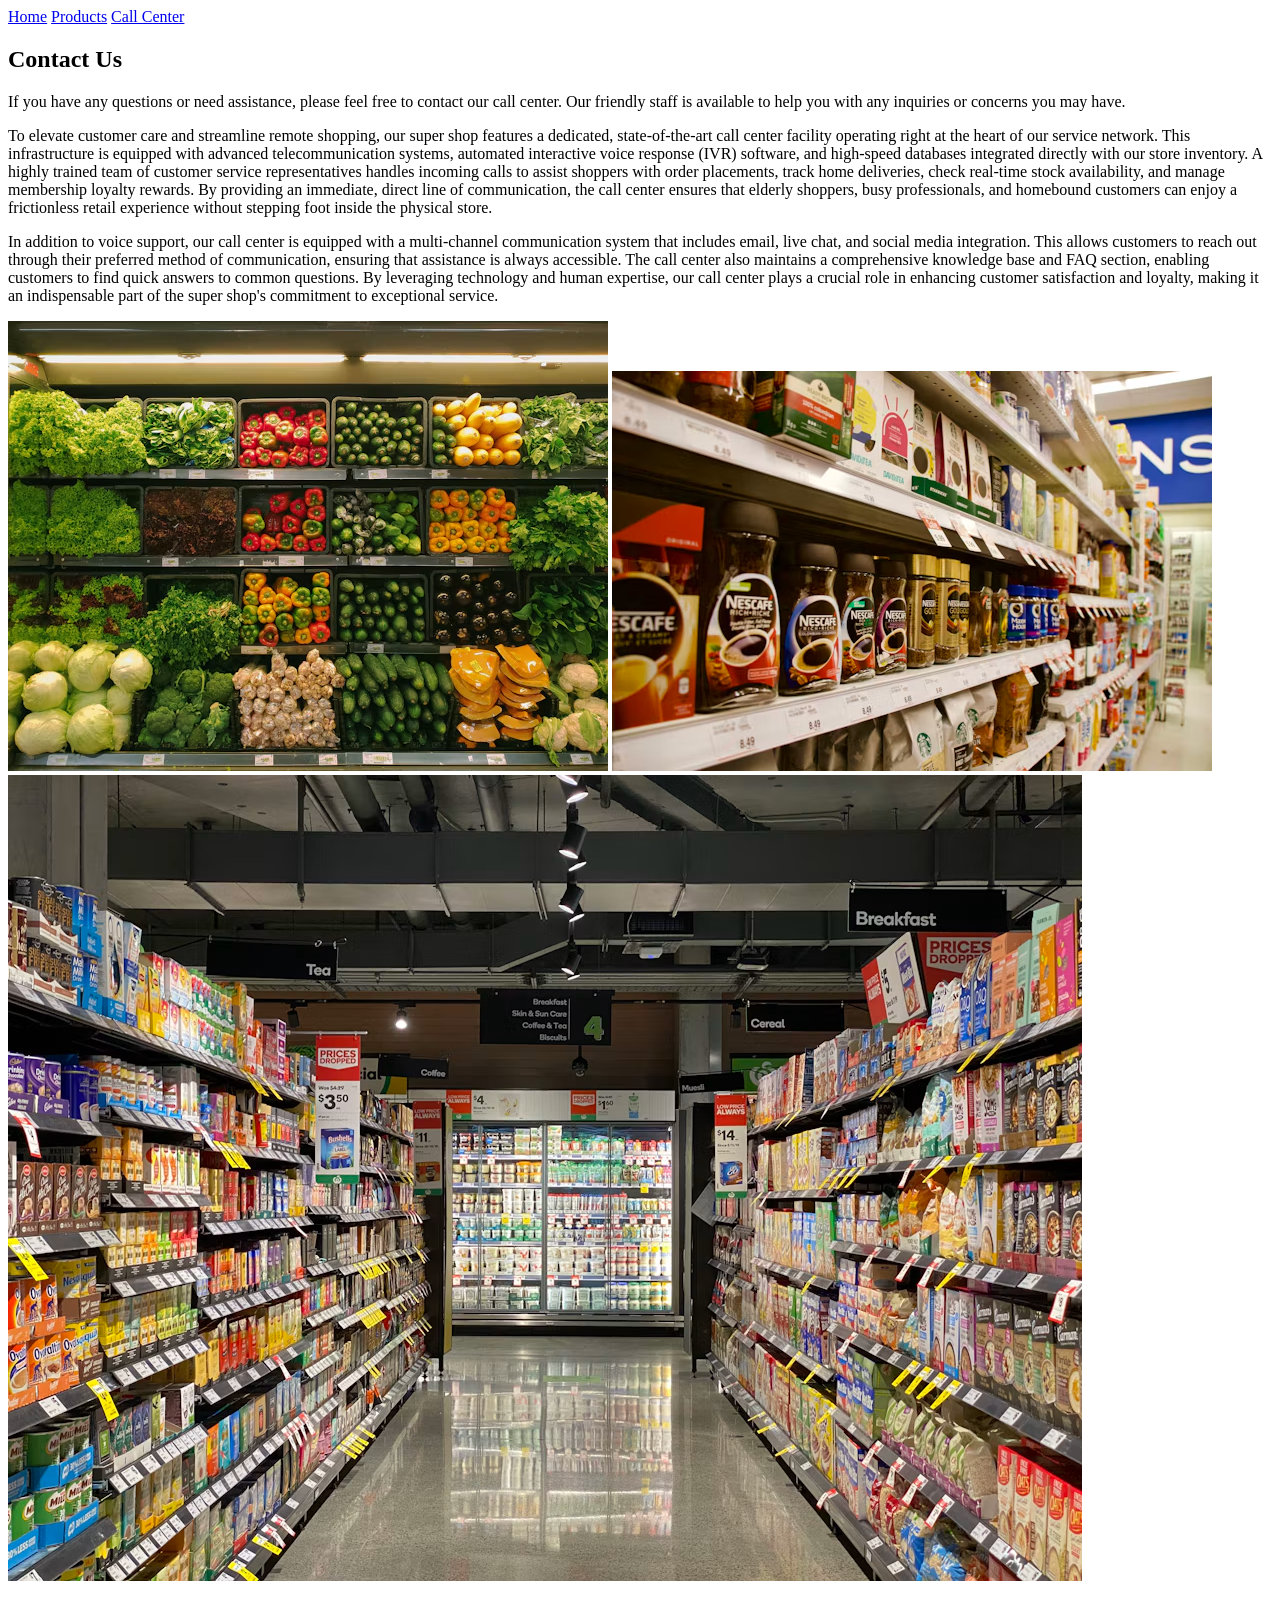
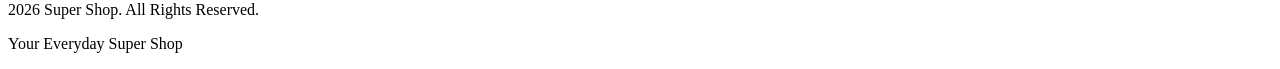
==== callCenter.html @ 0dd5bff9 "4th commit" ====
<!DOCTYPE html>
<html>

<head>

    <title>Super shop - Contact Us</title>

    
    <link rel="stylesheet" href="Design.css">

</head>

<body>

    <!-- Name: Musabbir Rasid Pulok   Id: 2310083-->
<nav>
    <a href="index.html">Home</a>
    <a href="products.html">Products</a>
    <a href="callCenter.html">Call Center</a>
</nav>

    
    <h2>Contact Us</h2>

<div class="box-contact">
  <div class="paragraph">
       <p>
        If you have any questions or need assistance, please feel free to contact our call center. Our friendly staff is available to help you with any inquiries or concerns you may have.
       </p>
    

        To elevate customer care and streamline remote shopping, our super shop features a dedicated, 
        state-of-the-art call center facility operating right at the heart of our service network. 
        This infrastructure is equipped with advanced telecommunication systems, automated interactive 
        voice response (IVR) software, and high-speed databases integrated directly with our store inventory. 
        A highly trained team of customer service representatives handles incoming calls to assist shoppers 
        with order placements, track home deliveries, check real-time stock availability, and manage membership 
        loyalty rewards. By providing an immediate, direct line of communication, the call center ensures that 
        elderly shoppers, busy professionals, and homebound customers can enjoy a frictionless retail experience 
        without stepping foot inside the physical store.
        
        
       </p>
    

       <p> 
        
        In addition to voice support, our call center is equipped with a multi-channel communication system that 
        includes email, live chat, and social media integration. This allows customers to reach out through their 
        preferred method of communication, ensuring that assistance is always accessible. The call center also 
        maintains a comprehensive knowledge base and FAQ section, enabling customers to find quick answers to 
        common questions. By leveraging technology and human expertise, our call center plays a crucial role in 
        enhancing customer satisfaction and loyalty, making it an indispensable part of the super shop's commitment 
        to exceptional service.
        
      </p>

    


    </div>

    <div class="images">
        <img src="Image/products/photo-1542838132-92c53300491e.avif">
        <img src="Image/products/photo-1584680226833-0d680d0a0794.avif">
        <img src="Image/products/supershop.avif">
        
    </div>


</div>

  <footer>
        <p>2026 Super Shop. All Rights Reserved.</p>
        <p>Your Everyday Super Shop</p>
    </footer>

    <script src="superShop.js"></script>

   



</body>

</html>
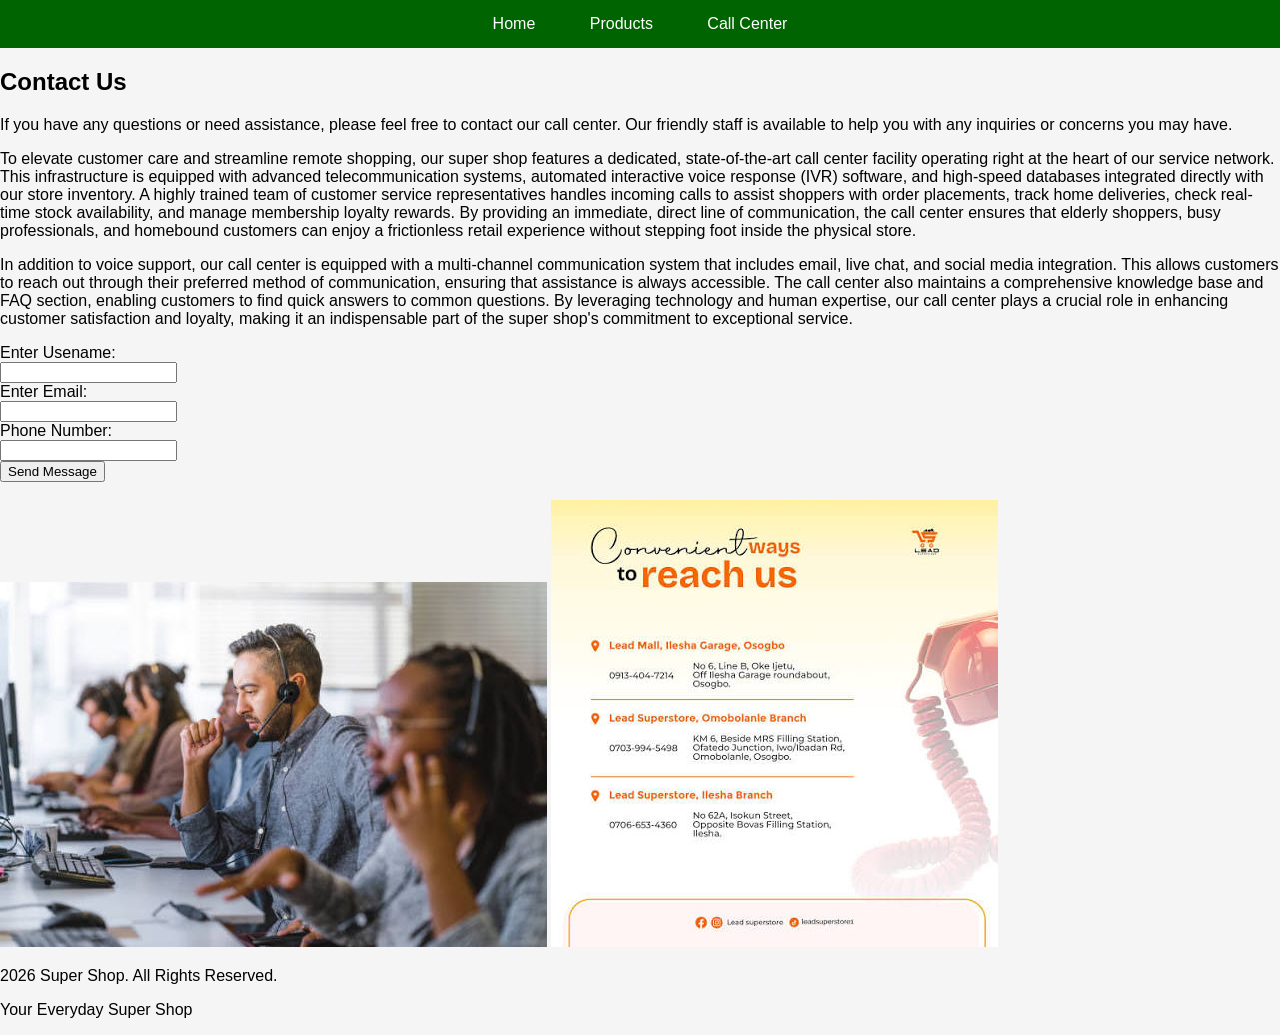
==== commit 662ed2d4: "5th commit" ====
--- a/callCenter.html
+++ b/callCenter.html
@@ -55,15 +55,24 @@
         
       </p>
 
+      Enter Usename:<br>
+    <input id="username"type="text"><br>
+    Enter Email:<br>
+    <input id="email"type="text"><br>
+    Phone Number:<br>
+    <input id="phone"type="text"><br>
+    <button onclick="Send()">Send Message</button><br><br>
+      
+
     
 
 
     </div>
 
     <div class="images">
-        <img src="Image/products/photo-1542838132-92c53300491e.avif">
-        <img src="Image/products/photo-1584680226833-0d680d0a0794.avif">
-        <img src="Image/products/supershop.avif">
+        <img src="Image/Call Center/images (1).jpeg">
+        <img src="Image/Call Center/images.jpeg">
+        
         
     </div>
 
--- a/Design.css
+++ b/Design.css
@@ -0,0 +1,44 @@
+body {
+    margin: 0;
+    font-family: Arial, sans-serif;
+    background-color: #f5f5f5;
+}
+
+/* Header */
+
+header {
+    background-color: green;
+    color: white;
+    text-align: center;
+    padding: 20px;
+}
+
+/* Navigation Bar */
+
+nav {
+    background-color: darkgreen;
+    padding: 15px;
+    text-align: center;
+}
+
+nav a {
+    color: white;
+    text-decoration: none;
+    padding: 15px 25px;
+}
+
+nav a:hover {
+    background-color: lightgreen;
+    color: black;
+}
+.box-index {
+    display: flex;
+    align-items: center;
+    gap: 20px;
+}
+
+.box-products {
+    display: grid;
+    grid-template-columns: repeat(3, 1fr);
+    gap: 20px;
+}
